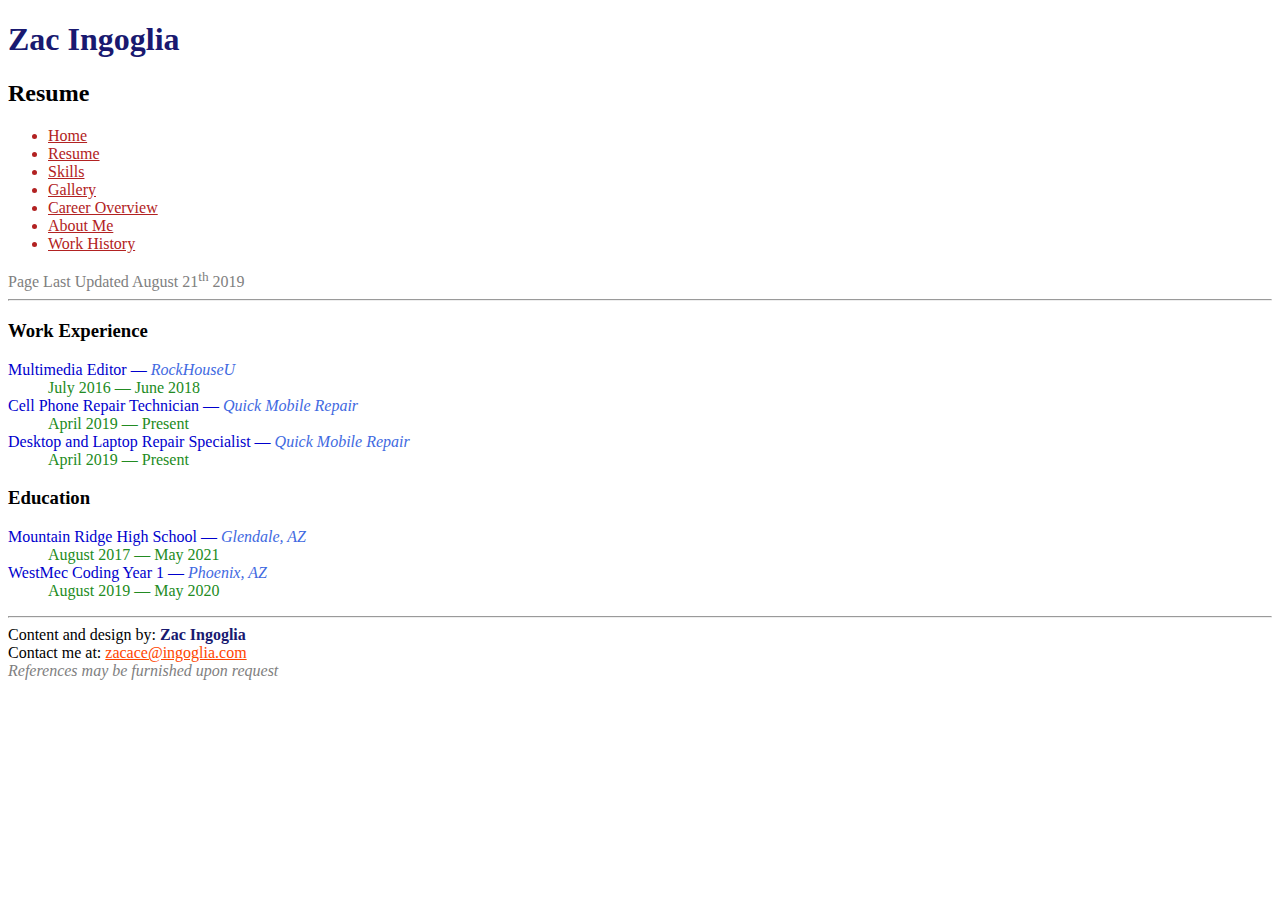
==== resume.html @ b048abad "EOD 8-22-2019" ====
<!DOCTYPE html>
<html>
    <head>
        <meta charset="utf-8"/>
        <meta name="Zac Ingoglia Resume" content="employee, worker, good, great"/>
        <title>My Resume</title>
        <style>
            time, em#references
            {
                color:gray
            }
            em
            {
                color:royalblue
            }
            dt
            {
                color:mediumblue
            }
            dd
            {
                color:forestgreen
            }
            #name
            {
                color:midnightblue
            }
            a
            {
                color:orangered
            }
            #mainNav
            {
                color:firebrick
            }
        </style>
    </head>
    <body>
        <header>
            <h1 id="name">Zac Ingoglia</h1>
            <h2>Resume</h2>
            <nav id="mainNav">
                <ul>
                    <li><a id="mainNav" href="index.html">Home</a></li>
                    <li><a id="mainNav" href="resume.html">Resume</a></li>
                    <li><a id="mainNav" href="skills.html">Skills</a></li>
                    <li><a id="mainNav" href="gallery.html">Gallery</a></li>
                    <li><a id="mainNav" href="careerOverview.html">Career Overview</a></li>
                    <li><a id="mainNav" href="aboutMe.html">About Me</a></li>
                    <li><a id="mainNav" href="workHistory.html">Work History</a></li>
                </ul>
            </nav>
            <time datetime="2019-08-21">Page Last Updated August 21<sup>th</sup> 2019</time>
            <hr/>
        </header>
        <article>
            <h3>Work Experience</h3>
            <dl>
                <dt>Multimedia Editor &mdash; <em>RockHouseU</em></dt>
                <dd>July 2016 &mdash; June 2018</dd>
                <dt>Cell Phone Repair Technician &mdash; <em>Quick Mobile Repair</em></dt>
                <dd>April 2019 &mdash; Present</dd>
                <dt>Desktop and Laptop Repair Specialist &mdash; <em>Quick Mobile Repair</em></dt>
                <dd>April 2019 &mdash; Present</dd>
            </dl>
            <h3>Education</h3>
            <dl>
                <dt>Mountain Ridge High School &mdash; <em>Glendale, AZ</em></dt>
                <dd>August 2017 &mdash; May 2021</dd>
                <dt>WestMec Coding Year 1 &mdash; <em>Phoenix, AZ</em></dt>
                <dd>August 2019 &mdash; May 2020</dd>
            </dl>
        </article>
        <footer>
            <hr/>
            Content and design by: <strong id="name">Zac Ingoglia</strong><br/>
            Contact me at: <a href="mailto:zacace@ingoglia.com">zacace@ingoglia.com</a><br/>
            <em id="references">References may be furnished upon request</em>
        </footer>
    </body>
</html>
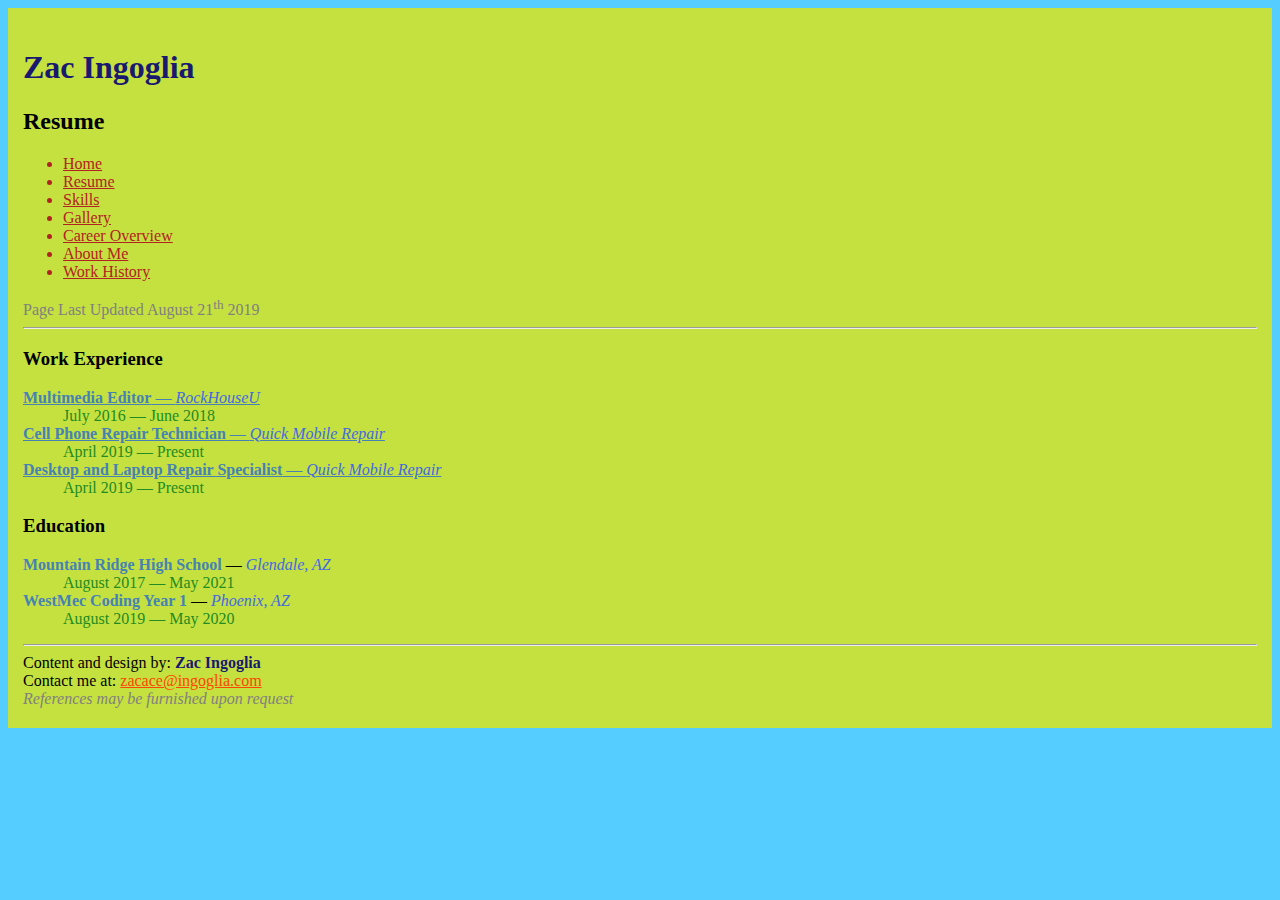
==== commit b841a3d1: "EOD 9/17/2019" ====
--- a/resume.html
+++ b/resume.html
@@ -2,38 +2,9 @@
 <html>
     <head>
         <meta charset="utf-8"/>
-        <meta name="Zac Ingoglia Resume" content="employee, worker, good, great"/>
+        <meta name="Zac Ingoglia" content="employee, worker, good, great, resume"/>
+        <link href="styles.css" rel="styleSheet" />
         <title>My Resume</title>
-        <style>
-            time, em#references
-            {
-                color:gray
-            }
-            em
-            {
-                color:royalblue
-            }
-            dt
-            {
-                color:mediumblue
-            }
-            dd
-            {
-                color:forestgreen
-            }
-            #name
-            {
-                color:midnightblue
-            }
-            a
-            {
-                color:orangered
-            }
-            #mainNav
-            {
-                color:firebrick
-            }
-        </style>
     </head>
     <body>
         <header>
@@ -56,18 +27,30 @@
         <article>
             <h3>Work Experience</h3>
             <dl>
-                <dt>Multimedia Editor &mdash; <em>RockHouseU</em></dt>
+                <dt>
+                    <a id="jobTitle" href="workHistory.html#multimediaEditor">
+                        <strong id="jobTitle">Multimedia Editor</strong> &mdash; <em>RockHouseU</em>
+                    </a>
+                </dt>
                 <dd>July 2016 &mdash; June 2018</dd>
-                <dt>Cell Phone Repair Technician &mdash; <em>Quick Mobile Repair</em></dt>
+                <dt>
+                    <a id="jobTitle" href="workHistory.html#cellPhoneRepairTechnician">
+                        <strong id="jobTitle">Cell Phone Repair Technician</strong> &mdash; <em>Quick Mobile Repair</em>
+                    </a>
+                </dt>
                 <dd>April 2019 &mdash; Present</dd>
-                <dt>Desktop and Laptop Repair Specialist &mdash; <em>Quick Mobile Repair</em></dt>
+                <dt>
+                    <a id="jobTitle" href="workHistory.html#specialist">
+                        <strong id="jobTitle">Desktop and Laptop Repair Specialist</strong> &mdash; <em>Quick Mobile Repair</em>
+                    </a>
+                </dt>
                 <dd>April 2019 &mdash; Present</dd>
             </dl>
             <h3>Education</h3>
             <dl>
-                <dt>Mountain Ridge High School &mdash; <em>Glendale, AZ</em></dt>
+                <dt><strong id="jobTitle">Mountain Ridge High School</strong> &mdash; <em>Glendale, AZ</em></dt>
                 <dd>August 2017 &mdash; May 2021</dd>
-                <dt>WestMec Coding Year 1 &mdash; <em>Phoenix, AZ</em></dt>
+                <dt><strong id="jobTitle"> WestMec Coding Year 1</strong> &mdash; <em>Phoenix, AZ</em></dt>
                 <dd>August 2019 &mdash; May 2020</dd>
             </dl>
         </article>
--- a/styles.css
+++ b/styles.css
@@ -0,0 +1,34 @@
+html{
+    background-color: rgb(85, 205, 255);
+}
+body{
+    padding-top: 20px;
+    padding-bottom: 20px;
+    padding-right: 15px;
+    padding-left: 15px;
+    background-color: rgba(225, 230, 15, 0.8);
+}
+time, em#references{
+    color:gray;
+}
+em{
+    color:royalblue;
+}
+#name{
+    color:midnightblue;
+}
+a{
+    color:orangered;
+}
+a#jobTitles{
+    text-decoration:none;
+}
+#mainNav{
+    color:firebrick;
+}
+#jobTitle{
+    color:steelblue;
+}
+dd{
+    color:forestgreen;
+}